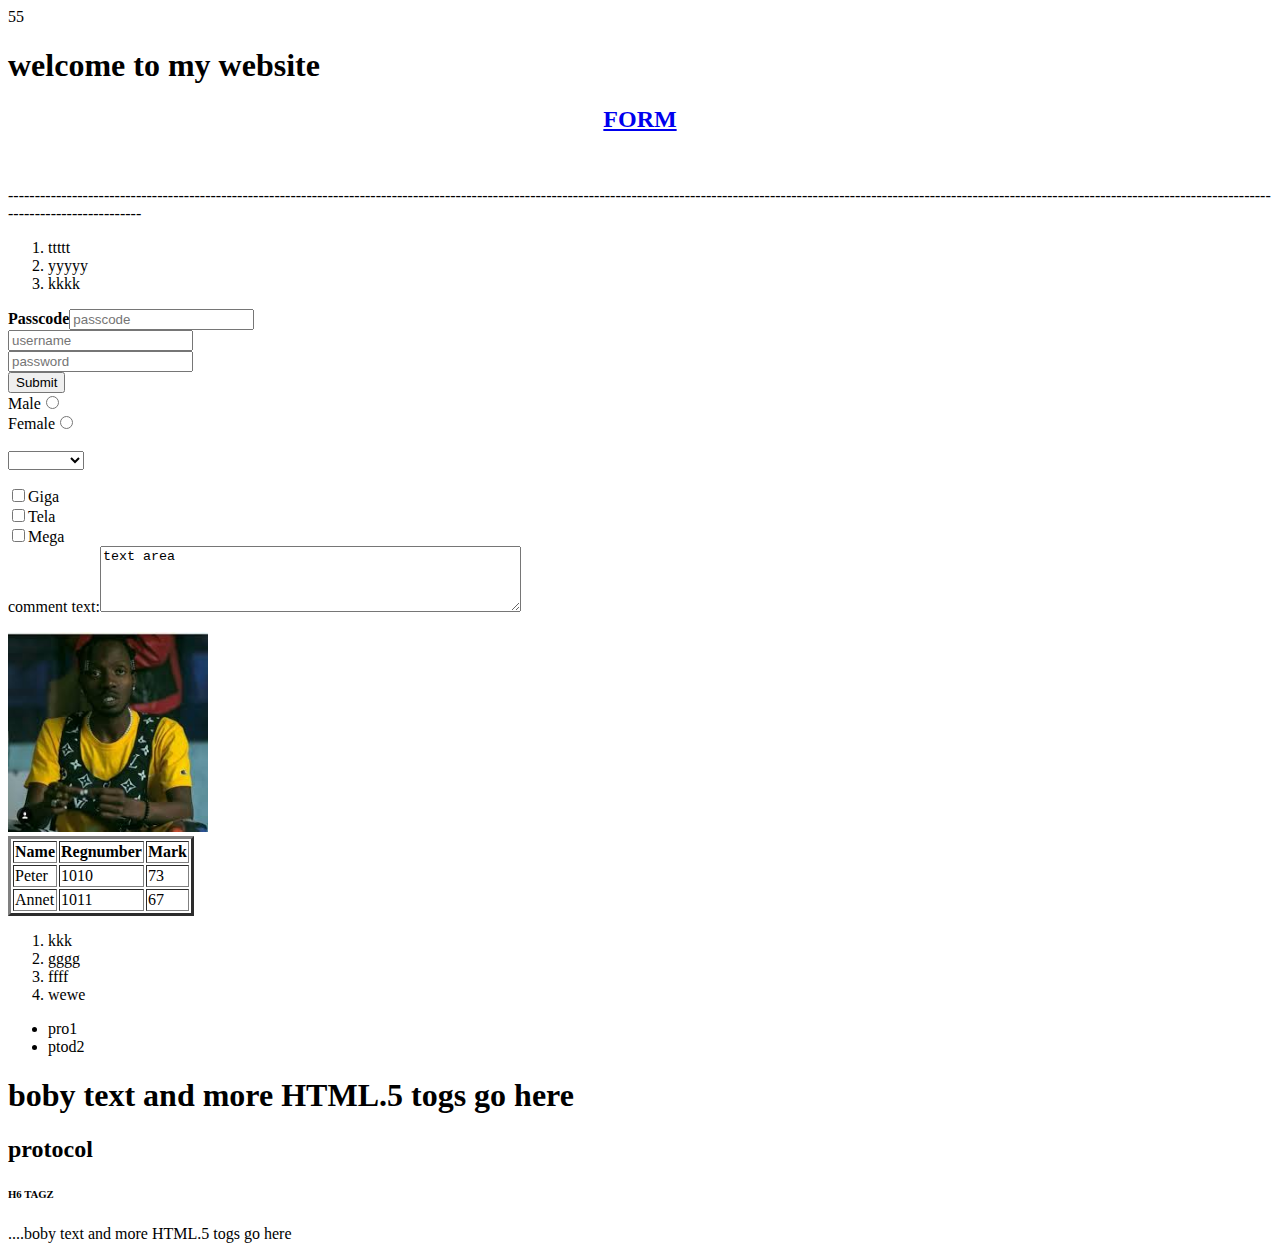
==== index.html @ 0793c480 "Update index.html" ====
<!doctype html>
<html lang="eng">55
<title>my first page</title>
<meta chartest="utf-8">
</head>
<h1> welcome to my website</h1>
<center> <a href="FORM.html"><h2>FORM</h2></a><br></center>
<p>[base64]</p>
	
<ol>
	<li>
		ttttt
	</li>
	<li>
		yyyyy
	</li>
	<li>
		kkkk
	</li>
</ol>
	<form>
		<b>Passcode</b><input type="password" placeholder="passcode" name="ppp"></br>
		<input type="text" placeholder="username" name="Name"><br>
		<input type="password" placeholder="password" name="N2"><br>
		<input type="submit" placeholder="submit" name="submit"><br>
                Male<input type="radio" placeholder="Female" name="gender"><br>
                Female<input type="radio" placeholder="Male" name="gender"><br>
<inputype="date" placeholder="date" name="date"><br>
<select Country="combo">
<option value="Select" select="checked"></option>
<option value="Select">Rwanda</option>
<option value="country">Tanzania</option>
<option value="country">DRC</option>
<option value="country">Nigeria</option><br>
</select>
<p><input type="checkbox" placeholder="Tela" name="Giga">Giga<br>
<input type="checkbox" placeholder="Giga" name="Giga">Tela<br>
<input type="checkbox" placeholder="Mega" name="Giga">Mega<br>
	comment text:<textarea id="text" name="textarea" rows="4" cols="50">text area
	</textarea><br>
	</form>
		<image src="bthrey.jfif" alt="bthrey" width="200" height="200"></a>
			<table border="3">
			<tr>
				<th>Name</th><th>Regnumber</th><th>Mark</th>
			</tr>
			<tr>
				<td>Peter</td><td>1010</td><td>73</td>
			</tr>
			<tr>
				<td>Annet</td><td>1011</td><td>67</td>
			</tr>
		</table>
	<ol>
		<li>kkk</li>
		<li>gggg</li>
		<li>ffff</li>
		<li>wewe</li>
	</ol>
	<ul>
		<li>pro1</li>
		<li>ptod2</li>
	</ul>
	<h1>boby text and more HTML.5 togs go here</h1>
	<h2>protocol</h2>
	<h6>H6 TAGZ</h6>
<P>....boby text and more HTML.5 togs go here</p>
</body>
<html>
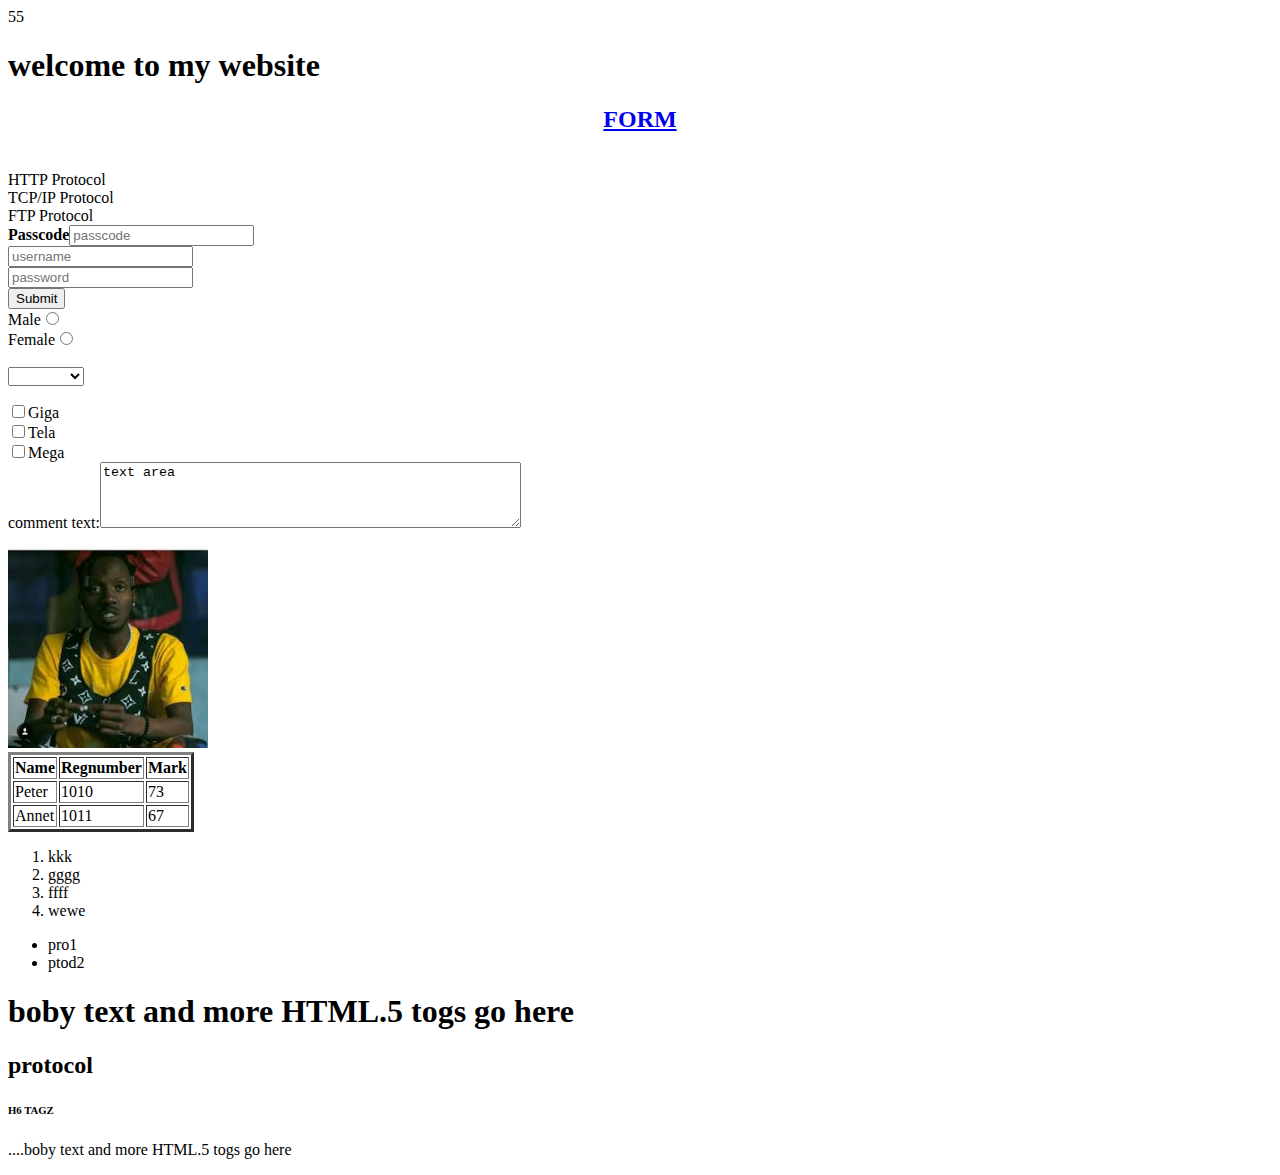
==== commit abf85d24: "Update index.html" ====
--- a/index.html
+++ b/index.html
@@ -5,17 +5,15 @@
 </head>
 <h1> welcome to my website</h1>
 <center> <a href="FORM.html"><h2>FORM</h2></a><br></center>
-<p>[base64]</p>
-	
-<ol>
+<ol="a">
 	<li>
-		ttttt
+		HTTP Protocol
 	</li>
 	<li>
-		yyyyy
+		TCP/IP Protocol
 	</li>
 	<li>
-		kkkk
+		FTP Protocol
 	</li>
 </ol>
 	<form>
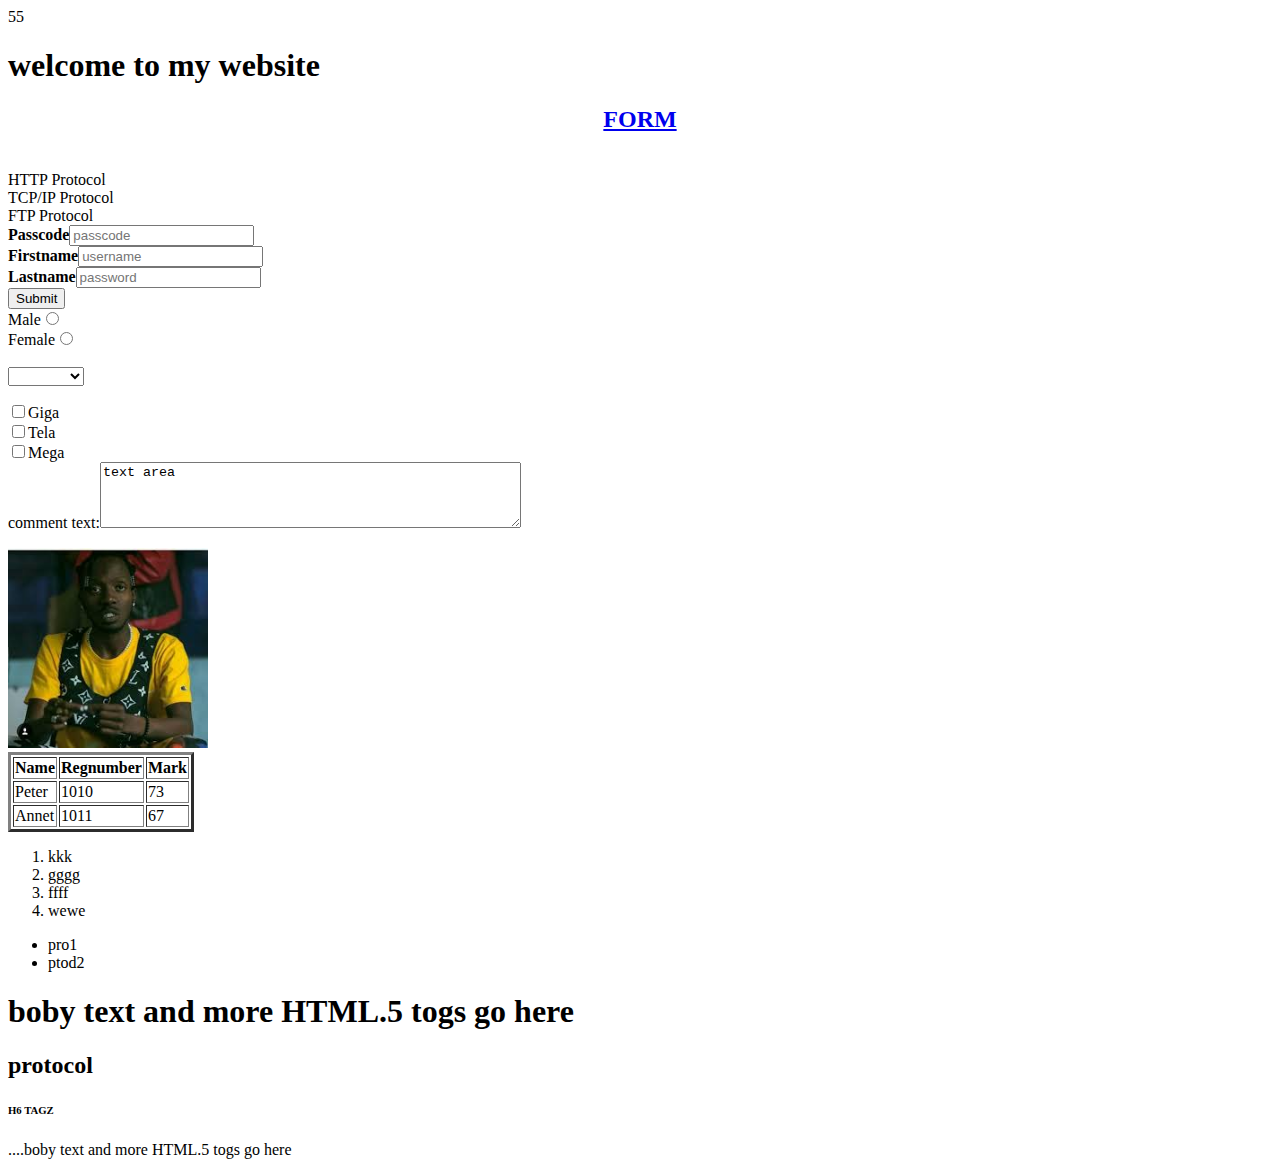
==== commit 48bbaae2: "Update index.html" ====
--- a/index.html
+++ b/index.html
@@ -5,7 +5,7 @@
 </head>
 <h1> welcome to my website</h1>
 <center> <a href="FORM.html"><h2>FORM</h2></a><br></center>
-<ol="a">
+<ol="1">
 	<li>
 		HTTP Protocol
 	</li>
@@ -18,8 +18,8 @@
 </ol>
 	<form>
 		<b>Passcode</b><input type="password" placeholder="passcode" name="ppp"></br>
-		<input type="text" placeholder="username" name="Name"><br>
-		<input type="password" placeholder="password" name="N2"><br>
+		<b>Firstname</b><input type="text" placeholder="username" name="Name"><br>
+			<b>Lastname</b><input type="password" placeholder="password" name="N2"><br>
 		<input type="submit" placeholder="submit" name="submit"><br>
                 Male<input type="radio" placeholder="Female" name="gender"><br>
                 Female<input type="radio" placeholder="Male" name="gender"><br>
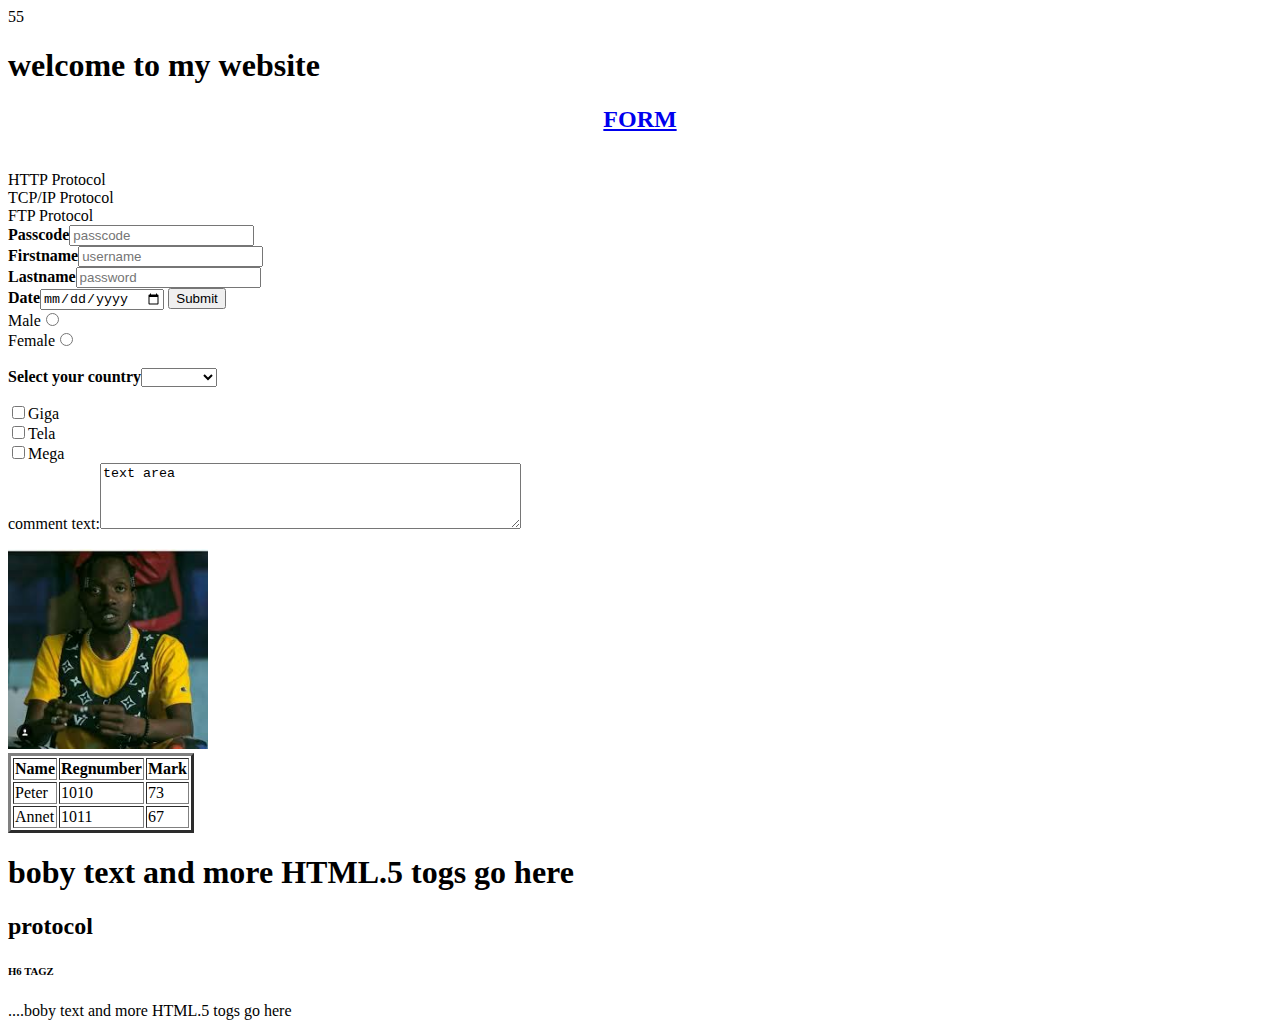
==== commit 157d5162: "Update index.html" ====
--- a/index.html
+++ b/index.html
@@ -5,7 +5,7 @@
 </head>
 <h1> welcome to my website</h1>
 <center> <a href="FORM.html"><h2>FORM</h2></a><br></center>
-<ol="1">
+<ul="A">
 	<li>
 		HTTP Protocol
 	</li>
@@ -15,16 +15,17 @@
 	<li>
 		FTP Protocol
 	</li>
-</ol>
+</ul>
 	<form>
 		<b>Passcode</b><input type="password" placeholder="passcode" name="ppp"></br>
 		<b>Firstname</b><input type="text" placeholder="username" name="Name"><br>
-			<b>Lastname</b><input type="password" placeholder="password" name="N2"><br>
+	        <b>Lastname</b><input type="password" placeholder="password" name="N2"><br>
+<b>Date</b><input type="date">
 		<input type="submit" placeholder="submit" name="submit"><br>
                 Male<input type="radio" placeholder="Female" name="gender"><br>
                 Female<input type="radio" placeholder="Male" name="gender"><br>
 <inputype="date" placeholder="date" name="date"><br>
-<select Country="combo">
+	<b>Select your country</b><select Country="combo">
 <option value="Select" select="checked"></option>
 <option value="Select">Rwanda</option>
 <option value="country">Tanzania</option>
@@ -49,16 +50,6 @@
 				<td>Annet</td><td>1011</td><td>67</td>
 			</tr>
 		</table>
-	<ol>
-		<li>kkk</li>
-		<li>gggg</li>
-		<li>ffff</li>
-		<li>wewe</li>
-	</ol>
-	<ul>
-		<li>pro1</li>
-		<li>ptod2</li>
-	</ul>
 	<h1>boby text and more HTML.5 togs go here</h1>
 	<h2>protocol</h2>
 	<h6>H6 TAGZ</h6>
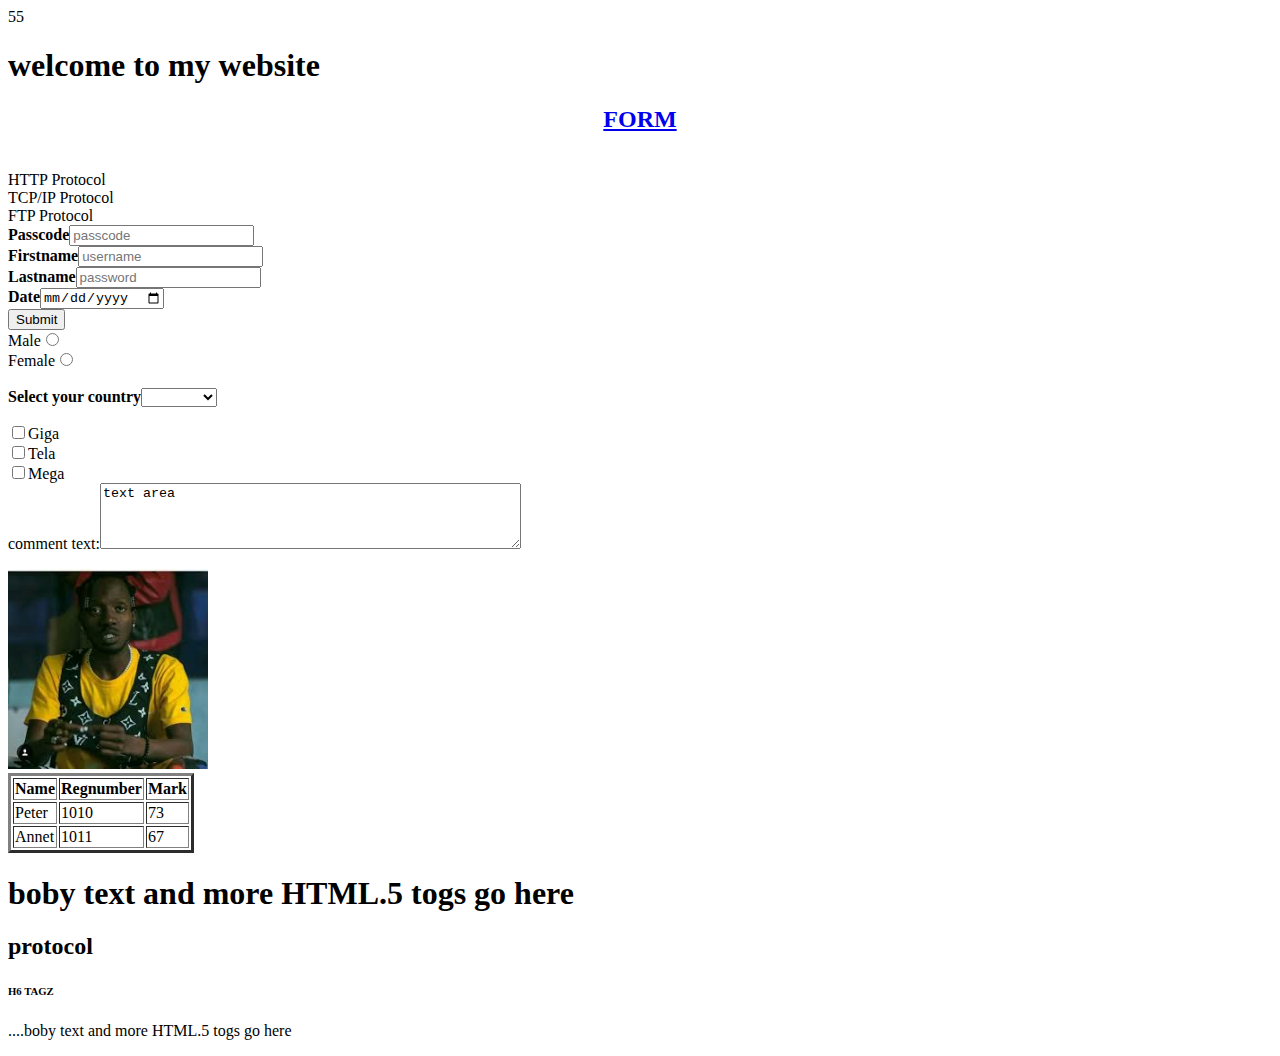
==== commit d00921e0: "Update index.html" ====
--- a/index.html
+++ b/index.html
@@ -20,7 +20,7 @@
 		<b>Passcode</b><input type="password" placeholder="passcode" name="ppp"></br>
 		<b>Firstname</b><input type="text" placeholder="username" name="Name"><br>
 	        <b>Lastname</b><input type="password" placeholder="password" name="N2"><br>
-<b>Date</b><input type="date">
+                <b>Date</b><input type="date"><br>
 		<input type="submit" placeholder="submit" name="submit"><br>
                 Male<input type="radio" placeholder="Female" name="gender"><br>
                 Female<input type="radio" placeholder="Male" name="gender"><br>
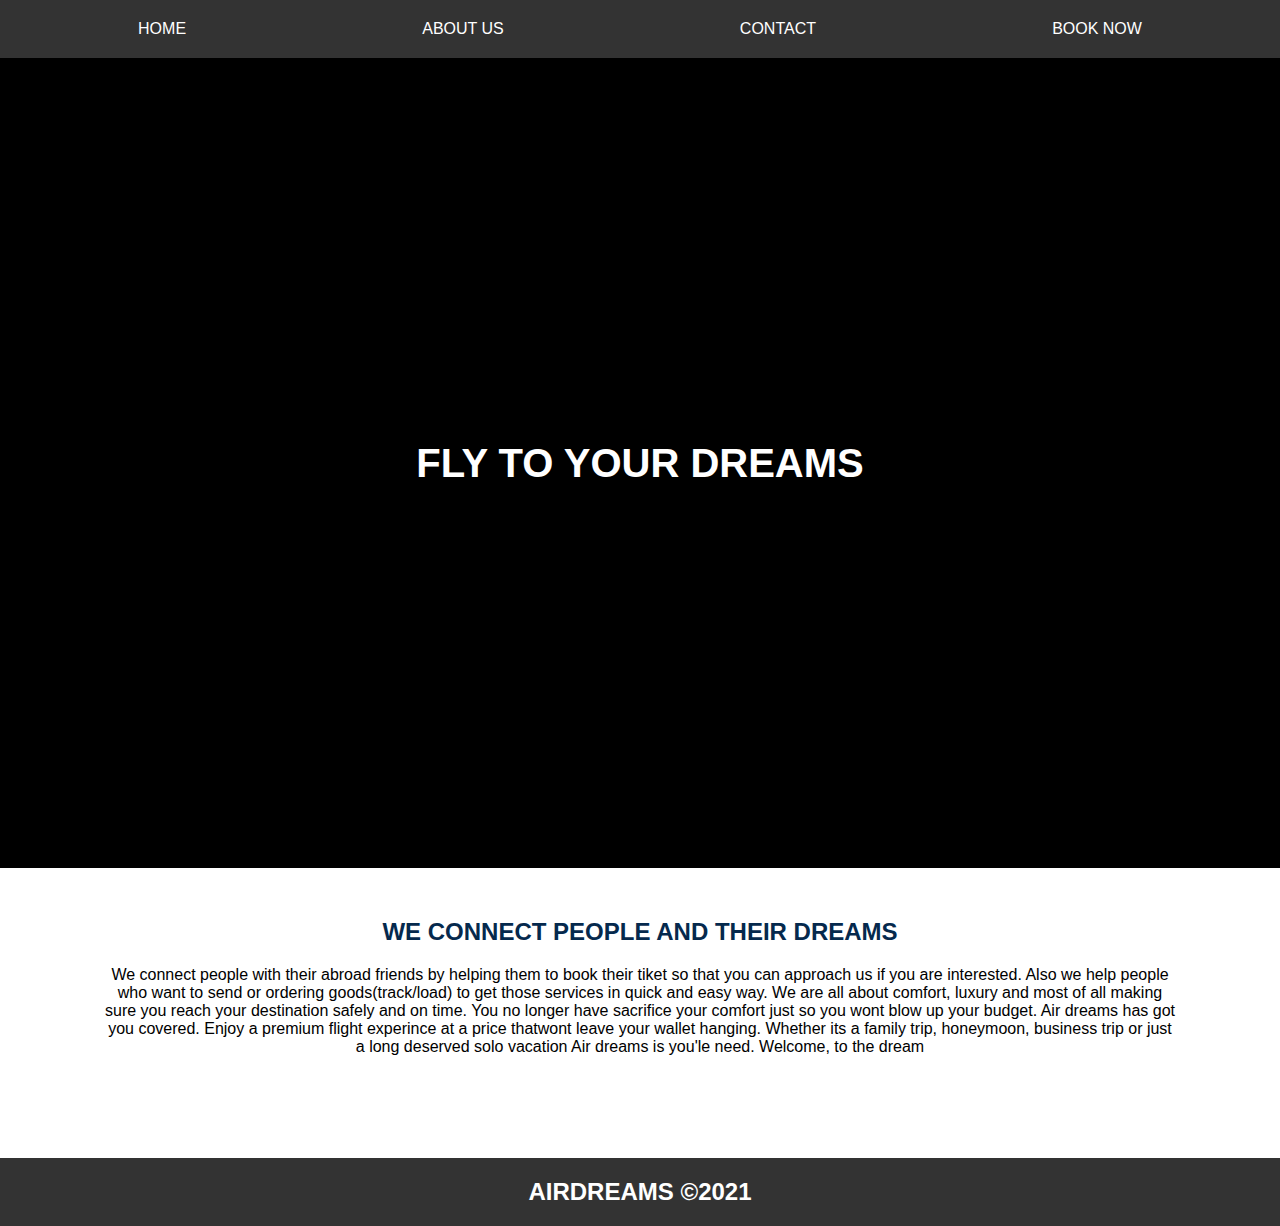
==== commit 1e7756af: "Final project" ====
--- a/index.html
+++ b/index.html
@@ -1,60 +1,39 @@
-<!doctype html>
-<html lang="eng">55
-<title>my first page</title>
-<meta chartest="utf-8">
+<!DOCTYPE html5>
+<html lang="en">
+<head>
+    <meta charset="UTF-8">
+    <meta http-equiv="X-UA-Compatible" content="IE=edge">
+    <meta name="viewport" content="width=device-width, initial-scale=1.0">
+    <title>Homepage</title>
+    <link rel="stylesheet" href="css/css.css">
+
 </head>
-<h1> welcome to my website</h1>
-<center> <a href="FORM.html"><h2>FORM</h2></a><br></center>
-<ul="A">
-	<li>
-		HTTP Protocol
-	</li>
-	<li>
-		TCP/IP Protocol
-	</li>
-	<li>
-		FTP Protocol
-	</li>
-</ul>
-	<form>
-		<b>Passcode</b><input type="password" placeholder="passcode" name="ppp"></br>
-		<b>Firstname</b><input type="text" placeholder="username" name="Name"><br>
-	        <b>Lastname</b><input type="password" placeholder="password" name="N2"><br>
-                <b>Date</b><input type="date"><br>
-		<input type="submit" placeholder="submit" name="submit"><br>
-                Male<input type="radio" placeholder="Female" name="gender"><br>
-                Female<input type="radio" placeholder="Male" name="gender"><br>
-<inputype="date" placeholder="date" name="date"><br>
-	<b>Select your country</b><select Country="combo">
-<option value="Select" select="checked"></option>
-<option value="Select">Rwanda</option>
-<option value="country">Tanzania</option>
-<option value="country">DRC</option>
-<option value="country">Nigeria</option><br>
-</select>
-<p><input type="checkbox" placeholder="Tela" name="Giga">Giga<br>
-<input type="checkbox" placeholder="Giga" name="Giga">Tela<br>
-<input type="checkbox" placeholder="Mega" name="Giga">Mega<br>
-	comment text:<textarea id="text" name="textarea" rows="4" cols="50">text area
-	</textarea><br>
-	</form>
-		<image src="bthrey.jfif" alt="bthrey" width="200" height="200"></a>
-			<table border="3">
-			<tr>
-				<th>Name</th><th>Regnumber</th><th>Mark</th>
-			</tr>
-			<tr>
-				<td>Peter</td><td>1010</td><td>73</td>
-			</tr>
-			<tr>
-				<td>Annet</td><td>1011</td><td>67</td>
-			</tr>
-		</table>
-	<h1>boby text and more HTML.5 togs go here</h1>
-	<h2>protocol</h2>
-	<h6>H6 TAGZ</h6>
-<P>....boby text and more HTML.5 togs go here</p>
+<body>
+ <div class="navbar">
+    <nav>
+        <ul style="background-color: brown;">
+            <a href="index.html"> <li>HOME</li></a>
+            <a href="aboutus.html"> <li>ABOUT US</li></a> 
+            <a href="contactus.html"><li>CONTACT</li></a>
+            <a href="book.html"><li>BOOK NOW</li></a>
+         </ul>
+    </nav>
+</div>
+    
+<div class="home">
+         <div class="hero">
+ <h2 class="hero-text">Fly to your dreams</h2>
+         </div>
+         <div class="container">
+             <h2 class="text-center">We connect people and their dreams</h1>
+                <p>
+                    We connect people with their abroad friends by helping them to book their tiket so that you can approach us if you are interested. Also we help people who want to send or ordering goods(track/load) to get those services in quick and easy way. We are all about comfort, luxury and most of all making sure you reach your destination safely and on time. You no longer have sacrifice your comfort just so you wont blow up your budget. Air dreams has got you covered. Enjoy a premium flight experince at a price thatwont leave your wallet hanging. Whether its a family trip, honeymoon, business trip or just a long deserved solo vacation Air dreams is you'le need. Welcome, to the dream                </p>
+
+         </div>
+</div>
+<div class="footer">
+    <h2>Airdreams &copy;2021</h2>
+
+</div>
 </body>
-<html>
-
-	
+</html>--- a/css/css.css
+++ b/css/css.css
@@ -0,0 +1,147 @@
+body{
+    margin:0;
+    font-family: 'Segoe UI', Tahoma, Geneva, Verdana, sans-serif;
+    position: relative;
+    padding-bottom: 100px;
+}
+*{
+    margin: 0px;
+}
+nav{
+    display: flex;
+    justify-content: center;
+}
+nav ul{
+    display: flex;
+    flex-direction: row;
+    align-items: center;
+    justify-content: space-around;
+    background-color: #333 !important;
+    list-style-type: none;
+    padding: 20px;
+    color:#fff;
+    margin: 0px;
+    width: 100%;
+}
+h1, h2,h3,h4, h5, h6{
+ color: rgb(5, 41, 77);
+}
+.hero{
+    width: 100%;
+    background: black;
+    height: 90vh;
+    display: flex;
+    align-items: center;
+    justify-content: center;
+}
+.hero-text{
+    color: #fff;
+    text-transform: uppercase;
+    font-size: 40px;
+}
+
+.container{
+    padding: 50px 105px;
+}
+.container h1,h2,h3,h4,h6{
+    text-align: center;
+    text-transform: uppercase;
+}
+.container p{
+    margin: 20px 0px;
+    text-align: center;
+}
+li{
+    display: flex;
+    align-items: center;
+    padding: 0px 50px;
+}
+
+li:hover{
+    color: rgb(122, 188, 255);
+    cursor: pointer;
+}
+
+
+
+
+a{
+    text-decoration:none;
+    color:#fff;
+}
+
+.about_wrap{
+    display: flex;
+    flex-direction: row;
+    align-items: stretch;
+    justify-content: center;
+    height: 80vh;
+}
+
+.about-text-wrap{
+    padding: 20px 30px;
+    width: 50%;
+    display: flex;
+    flex-direction: column;
+    align-items:center;
+    justify-content: center;
+    border-right: 2px solid #333;
+}
+.about-text-wrap h2{
+    margin: 20px 0px;
+}
+.about_box{
+    width: 50%;
+    padding: 20px;
+    display: flex;
+    flex-direction: column;
+    align-items:center;
+    justify-content: center;
+}
+.hero-contact-us{
+    height: 200px;
+}
+
+.contact_box{
+    display: flex;
+    align-items: center;
+}
+div.contact_box div{
+    border: 1px solid lightblue;
+    margin-left: 10em;
+    padding: 2em
+}
+nav.contact_wrap{
+    background-color:rgb(77, 185, 113);
+    min-height: 100vh;
+    margin-top: 16px;
+
+}   
+
+.footer{
+    position: absolute;
+    padding: 20px 0px;
+    width: 100%;
+    background: #333;
+    color: white;
+    bottom: 0px;
+    margin-top: 100px;
+}
+.footer h2{
+    text-align: center;
+    color: white;
+   
+}
+.btn{
+    outline: none;
+    border: 0px;
+    padding: 20px;
+    background-color: dodgerblue;
+    border-radius: 10px;
+    cursor: pointer;
+}
+.btn:hover{
+    background-color: dodgerblue;
+    border-radius: 5px;
+    box-shadow: 1px 2px 5px 2px rgba(0, 0, 0, 0.8);
+}